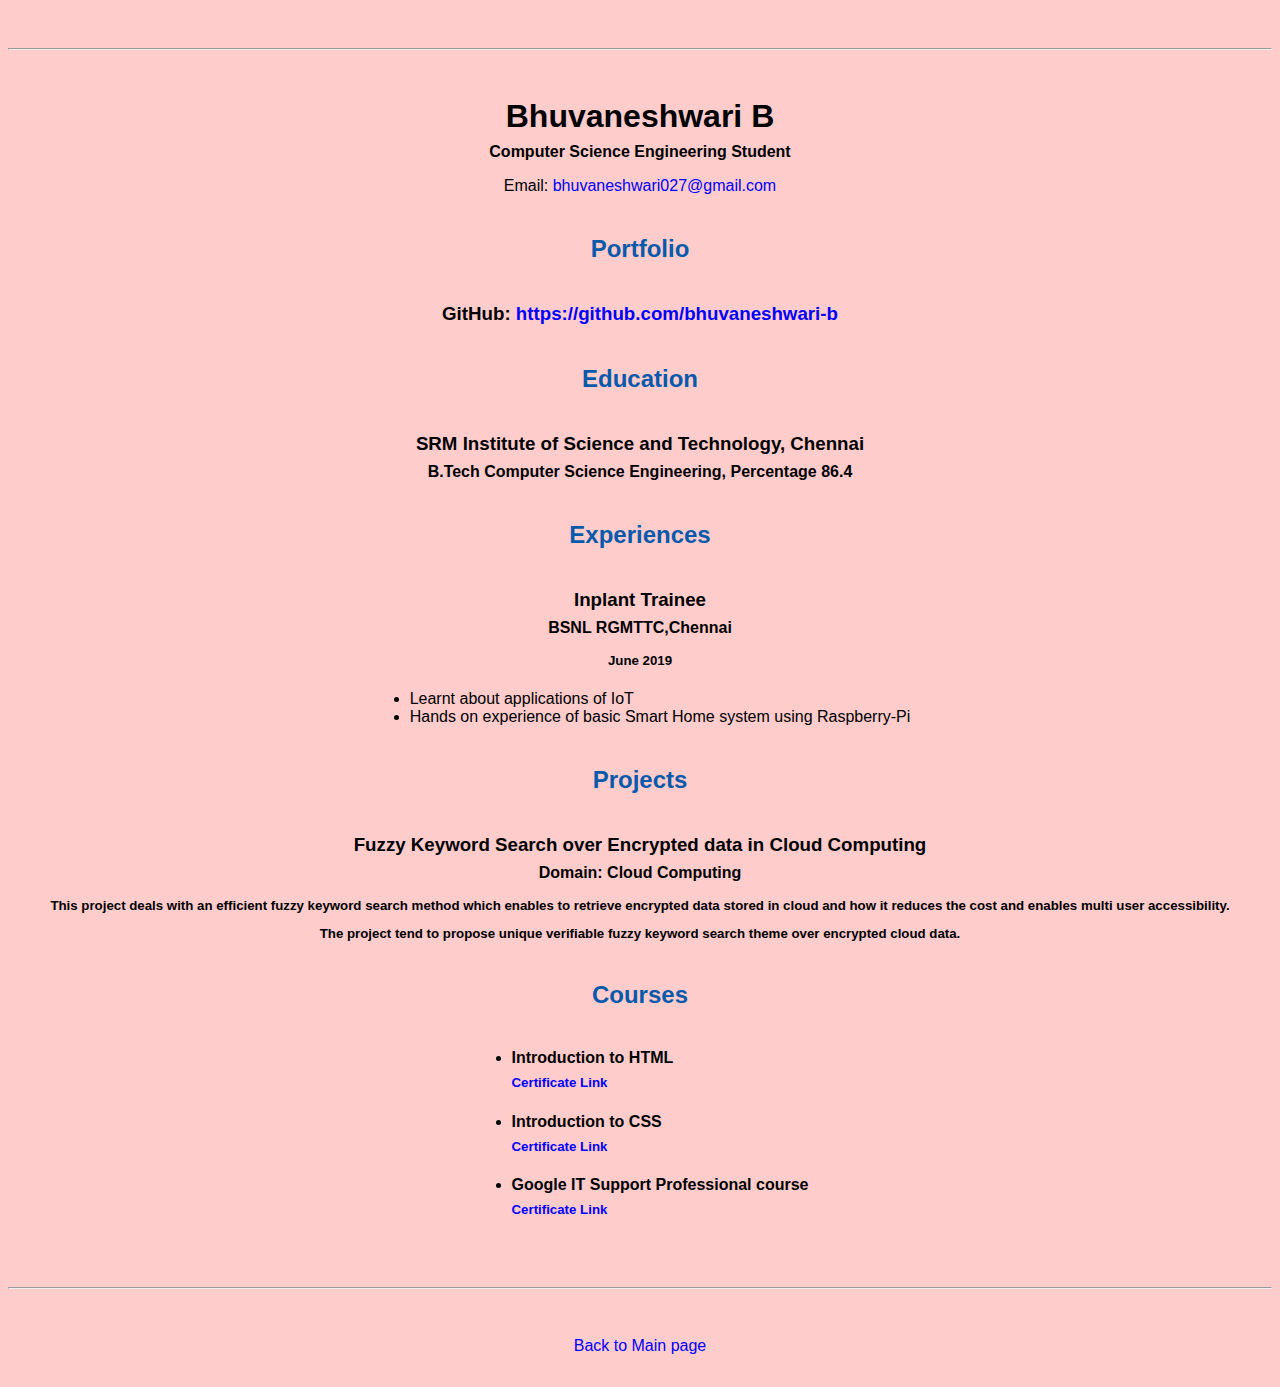
==== resume.html @ 18ee48b5 "Add files via upload" ====
<!doctype html>

<!-- this is a comment for human! -->

<html lang="en">

  <header>
    <title>Bhuvaneshwari B's Resume</title>
    <link rel="stylesheet" href="css/master.css">
    <link rel="FaviconIcon" href="favicon.ico" type="image/x-icon">
    <link rel="shortcut" href="favicon.ico" type="image/x-icon">
    <meta name="viewport" content="widht=device-width, initial-scale=1, shrink-to-fit=no">
    <meta name="name" content="Harrison Kong's Portal">
    <meta name="robots" content="noindex, nofollow"> 
  </header>

  <body>
    <hr>

   

    <h1>Bhuvaneshwari B</h1>
    <h4>Computer Science Engineering Student</h4>

    <p>Email: <a href="mailto:bhuvaneshwari027@gmail.com" target="_blank">bhuvaneshwari027@gmail.com</a></p>
    <!-- don't post physical address, personal phone number or other personal information on the web! -->

    <h2>Portfolio</h2>
      <h3>GitHub: <a href="https://github.com/bhuvaneshwari-b" target="_blank">https://github.com/bhuvaneshwari-b</a></h3>

    <h2>Education</h2>

    <h3>SRM Institute of Science and Technology, Chennai</h3>
    <h4>B.Tech Computer Science Engineering, Percentage 86.4</h4>

    <h2>Experiences</h2>

    <h3>Inplant Trainee</h3>
    <h4>BSNL RGMTTC,Chennai</h4>
    <h5>June 2019</h5>
      <ul>
        <li>Learnt about applications of IoT</li>
        <li>Hands on experience of basic Smart Home system using Raspberry-Pi</li>
      </ul>
	 <h2>Projects</h2>
	 <h3>Fuzzy Keyword Search over Encrypted data in Cloud Computing</h3>
	 <h4>Domain: Cloud Computing</h4>
	 <h5><p>This project deals with an efficient fuzzy keyword search method which enables to retrieve encrypted data stored in cloud and how it reduces the cost and enables multi user accessibility.</p>
<p>	 The project tend to propose unique verifiable fuzzy keyword search theme over encrypted cloud data.

</p></h5>
    <h2>Courses</h2>
    <h4>
	<ul>
	<li>Introduction to HTML <h5> <a href="https://www.coursera.org/account/accomplishments/certificate/5UCC5WYGHAMU" target="_blank">Certificate Link</a></h5></li>
	<li>Introduction to CSS <h5> <a href="https://www.coursera.org/account/accomplishments/certificate/ZDLD96RP3P65" target="_blank">Certificate Link</a></h5></li>
	
	<li>Google IT Support Professional course <h5> <a href="https://www.coursera.org/account/accomplishments/specialization/certificate/MZ9XV47ZKSSC" target="_blank">Certificate Link</a></h5></li>
	</ul>
	</h4>
    
  <body>

  <footer>
  <hr>
  <p><a href="index.html">Back to Main page</a><p>
  </footer>

</html>
---- css/master.css ----
a {
    color: blue; /* set the text color to blue here */
    text-decoration: none; /* This means we do not want hyperlinks to be underlined */
  }

  a:hover {
    color: violet; /* set the text color to red here */
    text-decoration: none; /* This means we do not want hyperlinks to be underlined */
  }

  body {
    background-color:#ffcccc; /* set the background color here */
    color: black; /* set the text color to black here */
    font-family: Arial, Helvetica, sans-serif; /* set the font here */
    text-align: center; /* set the text alignment here */
   }

  footer {
    margin-top: 2rem;
    margin-bottom: 2rem;
  }

  h1 {
    margin-bottom: 0.5rem;
    margin-top: 3rem;
   }

  h2 {
    color: #075AAB; /* set the text color of to #075AAB here */
    /* set both the bottom margin and top margin to 2.5rem here */
    margin-bottom: 2.5rem;
    margin-top: 2.5rem;
   }

  h3 {
    margin-bottom: 0;
    margin-top: 2rem;
  }

  h4 {
    margin-bottom: 1rem;
    margin-top: 0.5rem;
  }

  h5 {
    margin-top: 0.5rem;
  }

  hr {
    margin-bottom: 3rem;
    margin-top: 3rem;
  }

  /* this controls how the bullet points in the resume page looks */
  ul {
    display: table;
    margin: 0 auto;
    text-align: left;
  }
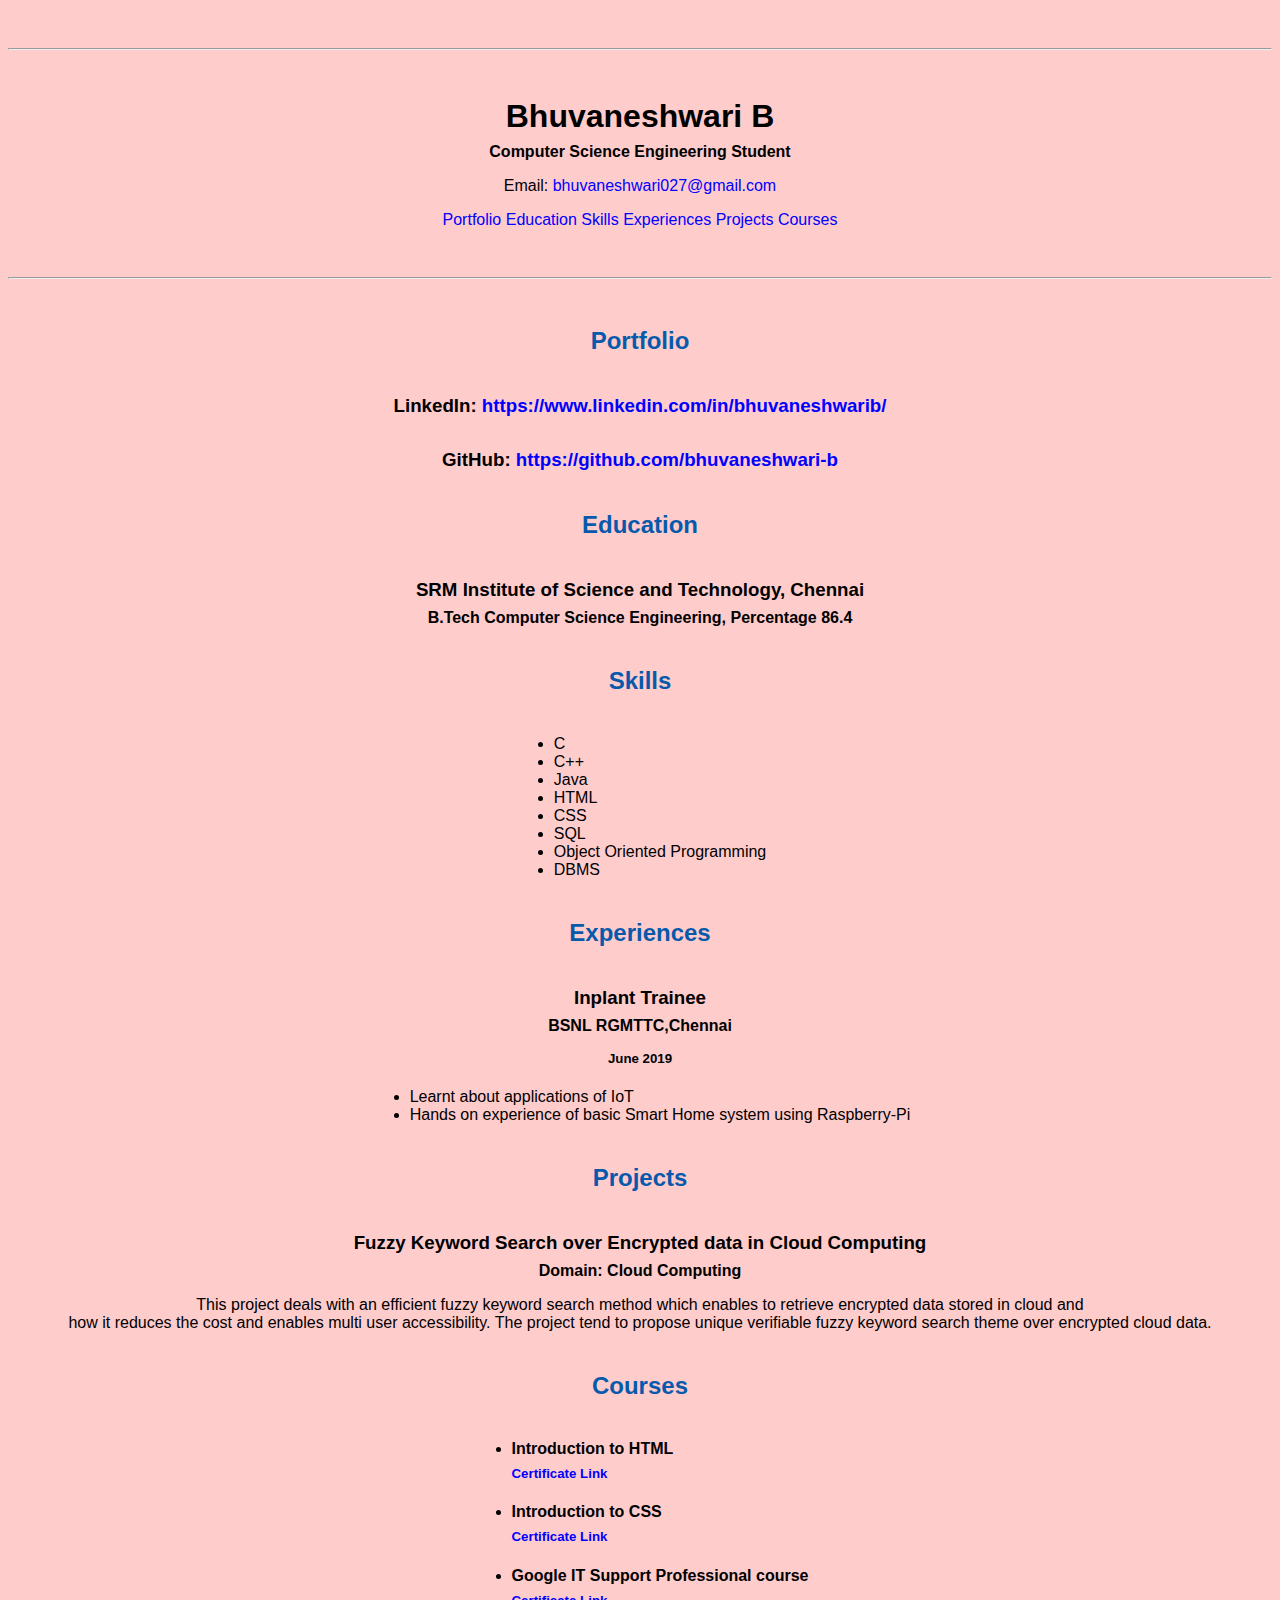
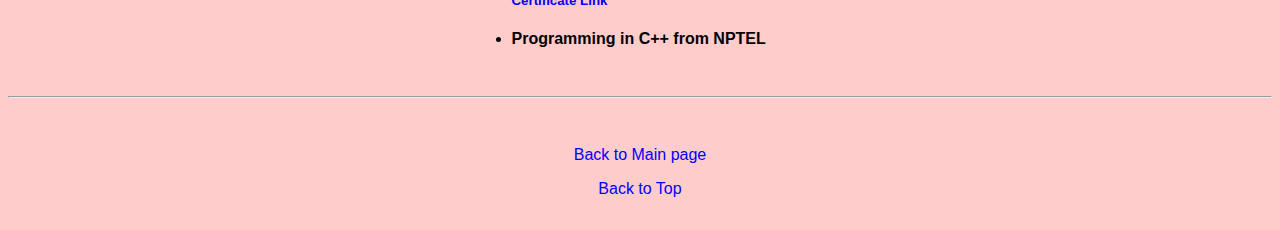
==== commit 5ac25a74: "Add files via upload" ====
--- a/resume.html
+++ b/resume.html
@@ -10,7 +10,7 @@
     <link rel="FaviconIcon" href="favicon.ico" type="image/x-icon">
     <link rel="shortcut" href="favicon.ico" type="image/x-icon">
     <meta name="viewport" content="widht=device-width, initial-scale=1, shrink-to-fit=no">
-    <meta name="name" content="Harrison Kong's Portal">
+    <meta name="name" content="Bhuvaneshwari B's Portal">
     <meta name="robots" content="noindex, nofollow"> 
   </header>
 
@@ -19,21 +19,44 @@
 
    
 
-    <h1>Bhuvaneshwari B</h1>
+    <h1 id="Bhuvaneshwari B">Bhuvaneshwari B</h1>
     <h4>Computer Science Engineering Student</h4>
 
     <p>Email: <a href="mailto:bhuvaneshwari027@gmail.com" target="_blank">bhuvaneshwari027@gmail.com</a></p>
     <!-- don't post physical address, personal phone number or other personal information on the web! -->
+	<a href="#portfolio">Portfolio</a>
+			<a href="#Education">Education</a>
+			<a href="#Skills">Skills</a>
+			<a href="#Experiences">Experiences</a>
+			<a href="#Projects">Projects</a>
+			<a href="#Courses">Courses</a>
+	<hr>
 
-    <h2>Portfolio</h2>
+    <h2 id="Portfolio">Portfolio</h2>
+	  <h3>LinkedIn: <a href="https://www.linkedin.com/in/bhuvaneshwarib/" target="_blank">https://www.linkedin.com/in/bhuvaneshwarib/</a></h3>
       <h3>GitHub: <a href="https://github.com/bhuvaneshwari-b" target="_blank">https://github.com/bhuvaneshwari-b</a></h3>
 
-    <h2>Education</h2>
+    <h2 id="Education">Education</h2>
 
     <h3>SRM Institute of Science and Technology, Chennai</h3>
     <h4>B.Tech Computer Science Engineering, Percentage 86.4</h4>
+	<h2 id="Skills">Skills
+	</h2>
+	<ul>
+            
+            
+            <li>C</li>
+            <li>C++</li>
+			<li>Java</li>
+			<li>HTML</li>
+			<li>CSS</li>
+			<li>SQL</li>
+			<li>Object Oriented Programming</li>
+			<li>DBMS</li>
+	</ul>
+	
 
-    <h2>Experiences</h2>
+    <h2 id="Experience">Experiences</h2>
 
     <h3>Inplant Trainee</h3>
     <h4>BSNL RGMTTC,Chennai</h4>
@@ -42,20 +65,21 @@
         <li>Learnt about applications of IoT</li>
         <li>Hands on experience of basic Smart Home system using Raspberry-Pi</li>
       </ul>
-	 <h2>Projects</h2>
+	 <h2 id="Projects">Projects</h2>
 	 <h3>Fuzzy Keyword Search over Encrypted data in Cloud Computing</h3>
 	 <h4>Domain: Cloud Computing</h4>
-	 <h5><p>This project deals with an efficient fuzzy keyword search method which enables to retrieve encrypted data stored in cloud and how it reduces the cost and enables multi user accessibility.</p>
-<p>	 The project tend to propose unique verifiable fuzzy keyword search theme over encrypted cloud data.
+	 <p>This project deals with an efficient fuzzy keyword search method which enables to retrieve encrypted data stored in cloud and <br> how it reduces the cost and enables multi user accessibility.
+The project tend to propose unique verifiable fuzzy keyword search theme over encrypted cloud data.</p>
 
-</p></h5>
-    <h2>Courses</h2>
+
+    <h2 id="Courses">Courses</h2>
     <h4>
 	<ul>
 	<li>Introduction to HTML <h5> <a href="https://www.coursera.org/account/accomplishments/certificate/5UCC5WYGHAMU" target="_blank">Certificate Link</a></h5></li>
 	<li>Introduction to CSS <h5> <a href="https://www.coursera.org/account/accomplishments/certificate/ZDLD96RP3P65" target="_blank">Certificate Link</a></h5></li>
 	
 	<li>Google IT Support Professional course <h5> <a href="https://www.coursera.org/account/accomplishments/specialization/certificate/MZ9XV47ZKSSC" target="_blank">Certificate Link</a></h5></li>
+	<li>Programming in C++ from NPTEL</li>
 	</ul>
 	</h4>
     
@@ -64,6 +88,7 @@
   <footer>
   <hr>
   <p><a href="index.html">Back to Main page</a><p>
+  <p><a href="#Bhuvaneshwari B">Back to Top</a><p>
   </footer>
 
 </html>--- a/css/master.css
+++ b/css/master.css
@@ -11,7 +11,7 @@
   body {
     background-color:#ffcccc; /* set the background color here */
     color: black; /* set the text color to black here */
-    font-family: Arial, Helvetica, sans-serif; /* set the font here */
+    font-family: "Trebuchet MS", Helvetica, sans-serif; /* set the font here */
     text-align: center; /* set the text alignment here */
    }
 
